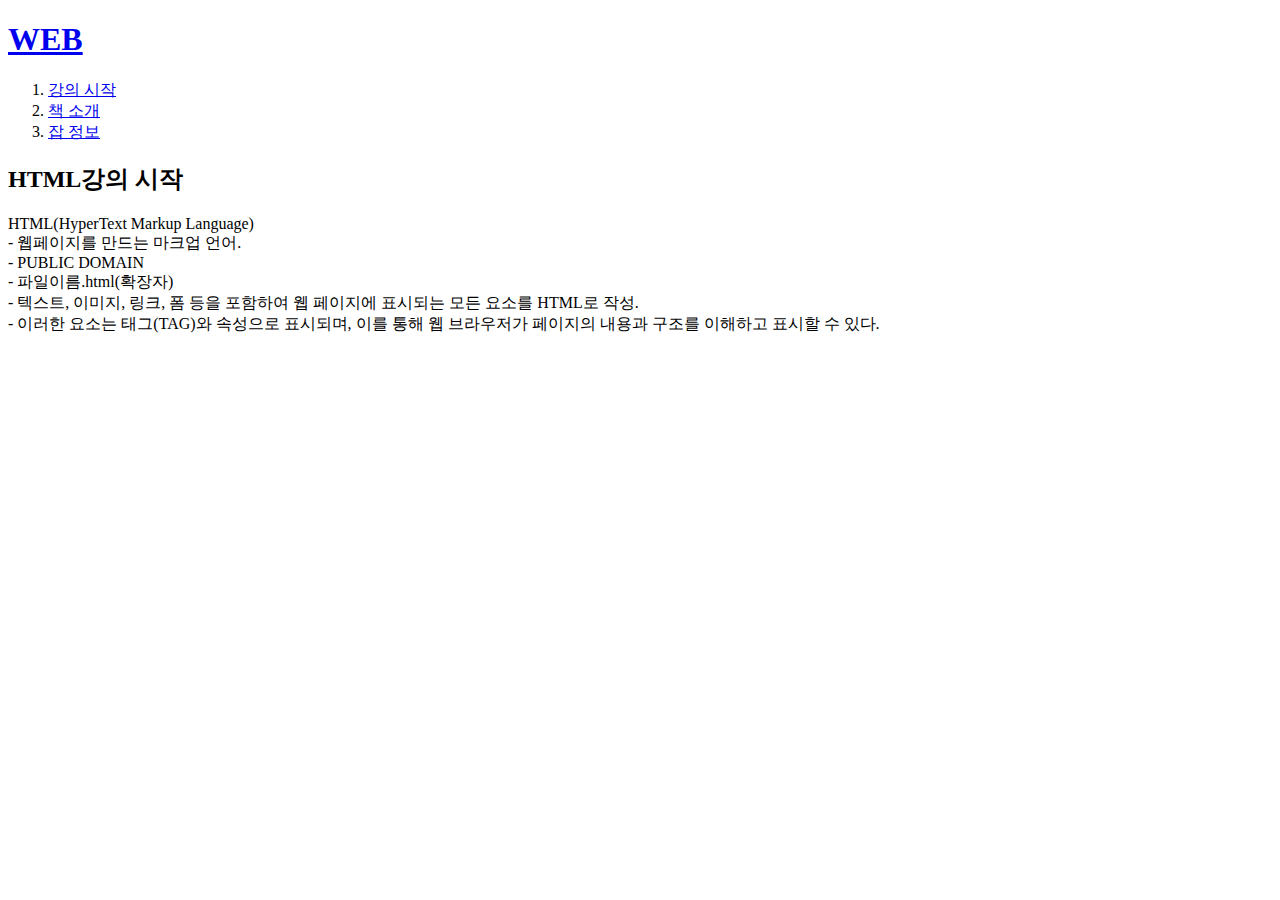
==== 1.html @ 47e0a355 "첫 웹사이트 완성~!" ====
<!doctype html>
<html>
<head>
    <title>WEB1 - html</title>
    <meta charset="utf-8">
</head>
<body>
    <h1><a href="index.html">WEB</a></h1>
    <ol>
        <li><a href="1.html">강의 시작</a></li>
        <li><a href="2.html">책 소개</a></li>
        <li><a href="3.html">잡 정보</a></li>
    </ol>

    <h2>HTML강의 시작</h2>
    <p>
    HTML(HyperText Markup Language)<br>
    - 웹페이지를 만드는 마크업 언어.<br>
    - PUBLIC DOMAIN<br>
    - 파일이름.html(확장자)<br>
    - 텍스트, 이미지, 링크, 폼 등을 포함하여 웹 페이지에 표시되는 모든 요소를 HTML로 작성.<br>
    - 이러한 요소는 태그(TAG)와 속성으로 표시되며, 이를 통해 웹 브라우저가 페이지의 내용과 구조를 이해하고 표시할 수 있다.<br>
    </p>
</body>
</html>
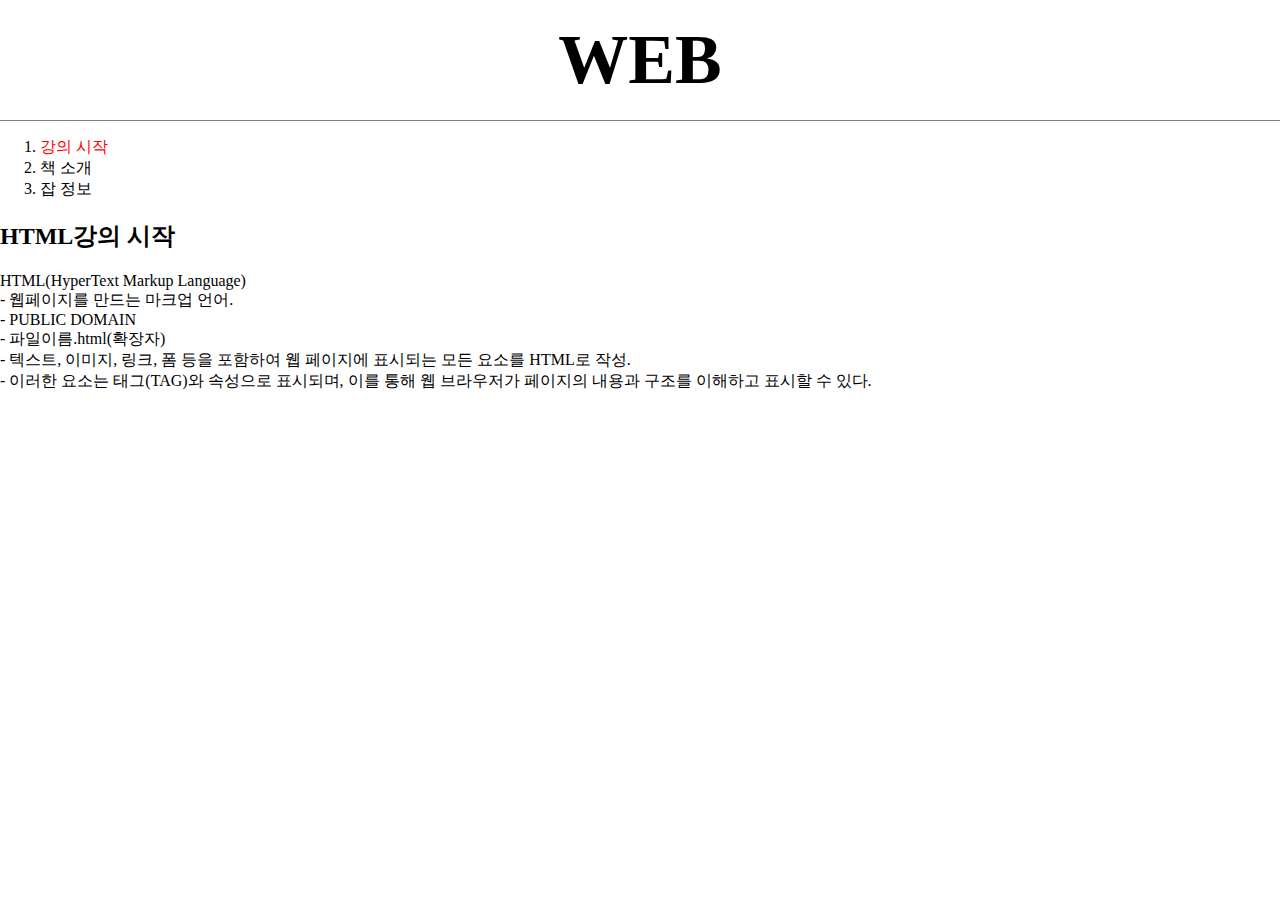
==== commit 5ba4b97a: "Add files via upload" ====
--- a/1.html
+++ b/1.html
@@ -3,11 +3,32 @@
 <head>
     <title>WEB1 - html</title>
     <meta charset="utf-8">
+    <style>
+        body{
+            margin:0;
+        }
+        #active{
+            color:red;
+        }
+
+        a{
+            color:black;
+            text-decoration: none;
+        }
+        h1 {
+            font-size:70px;
+            text-align: center;
+            margin:0;
+            border-bottom:1px solid gray;
+            padding: 20px;
+        }
+        
+    </style>
 </head>
 <body>
     <h1><a href="index.html">WEB</a></h1>
     <ol>
-        <li><a href="1.html">강의 시작</a></li>
+        <li><a href="1.html" id = "active">강의 시작</a></li>
         <li><a href="2.html">책 소개</a></li>
         <li><a href="3.html">잡 정보</a></li>
     </ol>
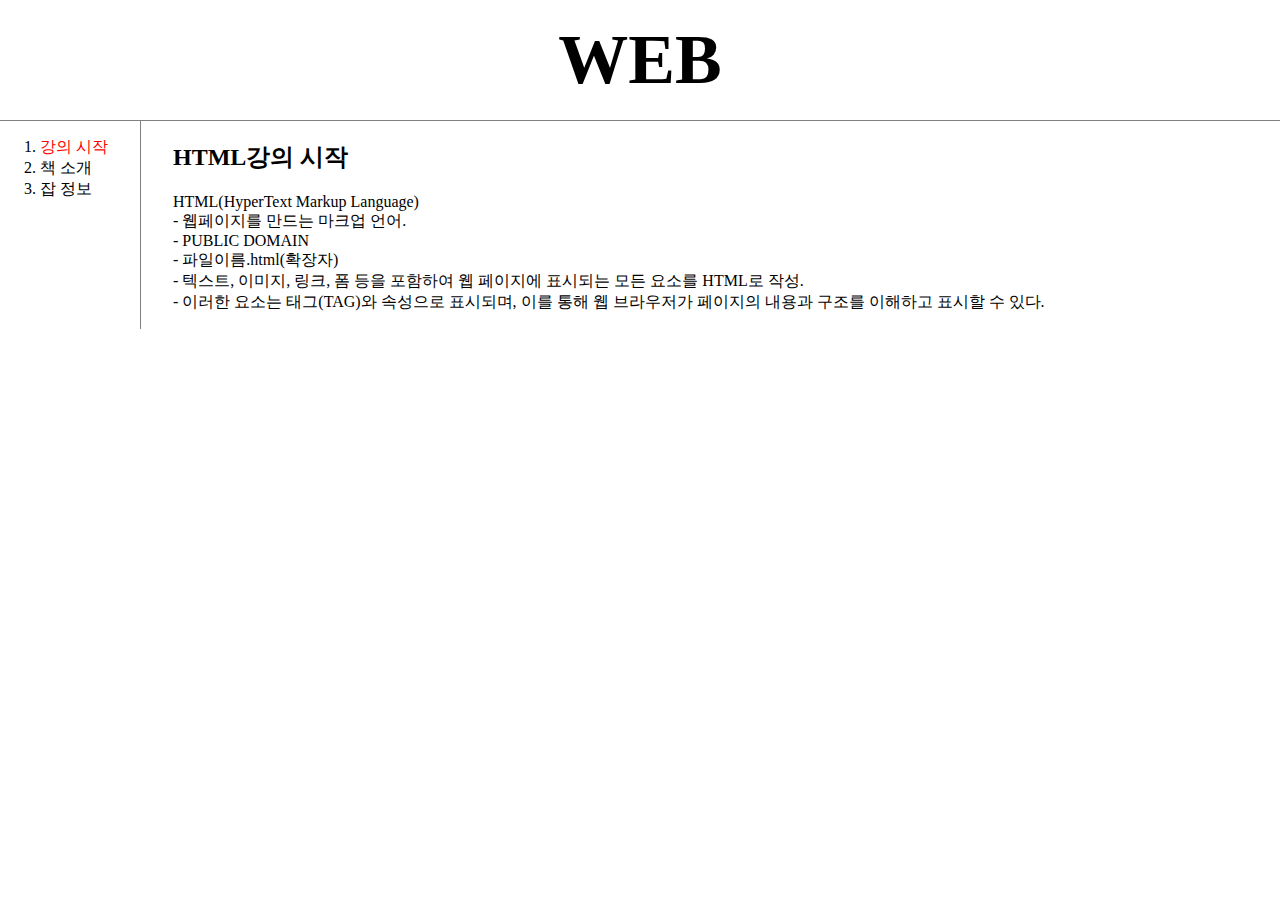
==== commit 68637714: "Add files via upload" ====
--- a/1.html
+++ b/1.html
@@ -3,44 +3,27 @@
 <head>
     <title>WEB1 - html</title>
     <meta charset="utf-8">
-    <style>
-        body{
-            margin:0;
-        }
-        #active{
-            color:red;
-        }
-
-        a{
-            color:black;
-            text-decoration: none;
-        }
-        h1 {
-            font-size:70px;
-            text-align: center;
-            margin:0;
-            border-bottom:1px solid gray;
-            padding: 20px;
-        }
-        
-    </style>
+    <link rel="stylesheet" href="style.css">
 </head>
 <body>
     <h1><a href="index.html">WEB</a></h1>
+    <div id="grid">
     <ol>
         <li><a href="1.html" id = "active">강의 시작</a></li>
         <li><a href="2.html">책 소개</a></li>
         <li><a href="3.html">잡 정보</a></li>
     </ol>
-
-    <h2>HTML강의 시작</h2>
-    <p>
-    HTML(HyperText Markup Language)<br>
-    - 웹페이지를 만드는 마크업 언어.<br>
-    - PUBLIC DOMAIN<br>
-    - 파일이름.html(확장자)<br>
-    - 텍스트, 이미지, 링크, 폼 등을 포함하여 웹 페이지에 표시되는 모든 요소를 HTML로 작성.<br>
-    - 이러한 요소는 태그(TAG)와 속성으로 표시되며, 이를 통해 웹 브라우저가 페이지의 내용과 구조를 이해하고 표시할 수 있다.<br>
-    </p>
+        <div id="article">
+        <h2>HTML강의 시작</h2>
+        <p>
+        HTML(HyperText Markup Language)<br>
+        - 웹페이지를 만드는 마크업 언어.<br>
+        - PUBLIC DOMAIN<br>
+        - 파일이름.html(확장자)<br>
+        - 텍스트, 이미지, 링크, 폼 등을 포함하여 웹 페이지에 표시되는 모든 요소를 HTML로 작성.<br>
+        - 이러한 요소는 태그(TAG)와 속성으로 표시되며, 이를 통해 웹 브라우저가 페이지의 내용과 구조를 이해하고 표시할 수 있다.<br>
+        </p>
+        </div>
+    </div>
 </body>
 </html>--- a/style.css
+++ b/style.css
@@ -0,0 +1,49 @@
+
+body{
+    margin:0;
+}
+#active{
+    color:red;
+}
+.saw{
+    color:gray;
+}
+a{
+    color:black;
+    text-decoration: none;
+}
+h1 {
+    font-size:70px;
+    text-align: center;
+    margin:0;
+    border-bottom:1px solid gray;
+    padding: 20px;
+}
+
+#grid {
+    display: grid;
+    grid-template-columns: 150px 7fr;
+}
+
+#grid ol{
+    border-right:1px solid gray;
+    margin: 0;
+    padding-left:40px;
+    padding-top: 16px;
+    width: 100px;
+}
+
+#grid #article{
+    padding-left: 23px;
+}
+@media(max-width:800px){
+    #grid{
+        display: block; /*block level elment가 된다*/
+    }
+    #grid ol{
+        border-right:none;/*선 삭제*/
+    }
+    h1{
+        border-bottom:none;/*선 삭제*/
+    }
+}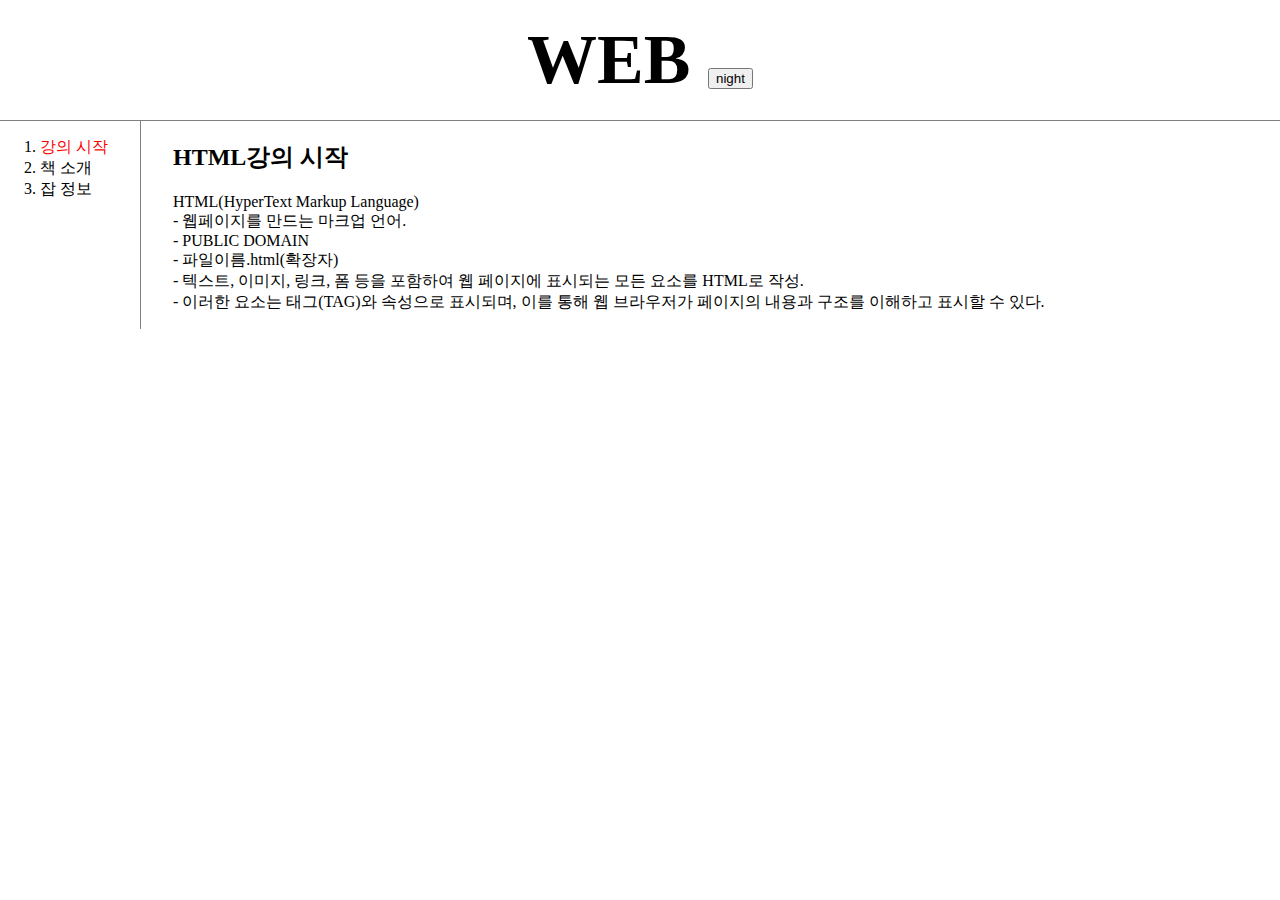
==== commit c8893a94: "Add files via upload" ====
--- a/1.html
+++ b/1.html
@@ -4,9 +4,14 @@
     <title>WEB1 - html</title>
     <meta charset="utf-8">
     <link rel="stylesheet" href="style.css">
+    <script src="https://ajax.googleapis.com/ajax/libs/jquery/3.7.0/jquery.min.js"></script>
+    <script src="colors.js"></script>
 </head>
 <body>
-    <h1><a href="index.html">WEB</a></h1>
+    <h1><a href="index.html">WEB</a>
+        <input type="button" value="night" onclick="
+        night_day_handler(this)">
+        </h1>
     <div id="grid">
     <ol>
         <li><a href="1.html" id = "active">강의 시작</a></li>
--- a/style.css
+++ b/style.css
@@ -19,6 +19,9 @@
     border-bottom:1px solid gray;
     padding: 20px;
 }
+#home a{
+    color: aqua;
+}
 
 #grid {
     display: grid;
@@ -32,6 +35,18 @@
     padding-top: 16px;
     width: 100px;
 }
+#grid ul{
+    border-right:1px solid gray;
+    margin: 0;
+    padding-left:40px;
+    padding-top: 16px;
+    width: 100px;
+    text-decoration: underline;
+}
+#grid ul a{
+    color: aqua;
+}
+
 
 #grid #article{
     padding-left: 23px;
@@ -40,7 +55,7 @@
     #grid{
         display: block; /*block level elment가 된다*/
     }
-    #grid ol{
+    #grid ol, #grid ul{
         border-right:none;/*선 삭제*/
     }
     h1{
